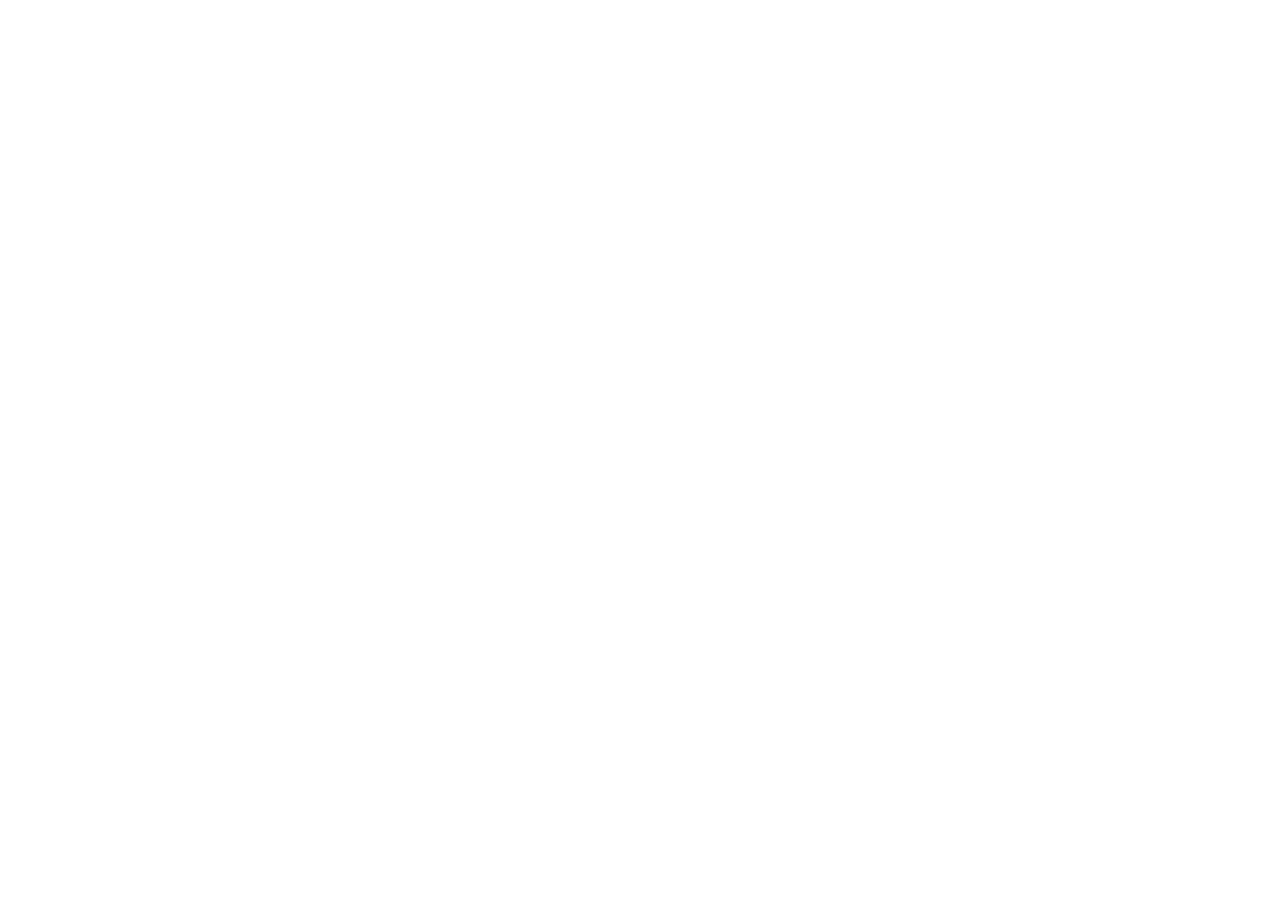
==== index.html @ 18c94d1d "subiendo estructura" ====
<!DOCTYPE html>
<html lang="es">
<head>
    <meta charset="UTF-8">
    <meta name="viewport" content="width=device-width, initial-scale=1.0">
    <link rel="stylesheet" href="/assets/css/style.css">
    <title>Curriculum Vitae: Cintia Sana.</title>
</head>
<body>
    
</body>
</html>
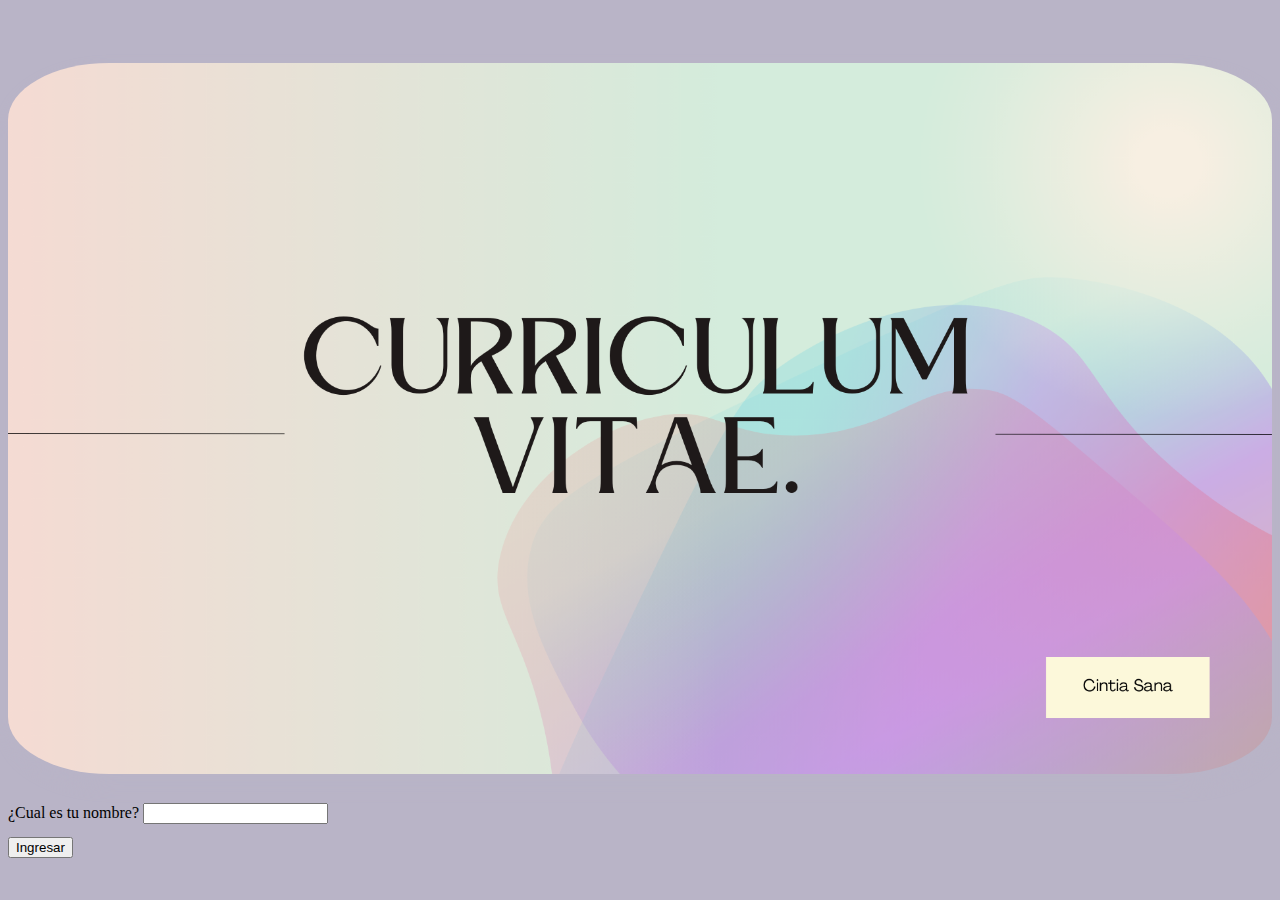
==== commit 9df2e192: "estructura HTML" ====
--- a/index.html
+++ b/index.html
@@ -4,9 +4,72 @@
     <meta charset="UTF-8">
     <meta name="viewport" content="width=device-width, initial-scale=1.0">
     <link rel="stylesheet" href="/assets/css/style.css">
+    <link href="https://cdn.jsdelivr.net/npm/bootstrap@5.3.1/dist/css/bootstrap.min.css" rel="stylesheet" integrity="sha384-4bw+/aepP/YC94hEpVNVgiZdgIC5+VKNBQNGCHeKRQN+PtmoHDEXuppvnDJzQIu9" crossorigin="anonymous">
     <title>Curriculum Vitae: Cintia Sana.</title>
 </head>
 <body>
+    <div id="portada" class="container text-center">
+        <div class="row">
+            <div class="col-1">
+            
+            </div>
+            <div class="col-10">
+                <img id="imgPortada" src="/assets/img/Portada.png" alt="Portada" width="100%" height="100%">
+            </div>
+            <div class="col-1">
+            
+            </div>
+        </div>
+    </div>
+
     
+
+    <div id="ingresoNombre" class="container text-center">
+        <div class="row">
+            <div class="col-1">
+                
+            </div>
+            <div class="col-10">
+                <form>
+                    <label for="nombre">¿Cual es tu nombre?</label>
+                    <input type="text" id="NombreUsuario">
+                </form>        
+            </div>
+            <div class="col-1">
+                
+            </div>
+        </div>
+    </div>
+
+
+    <div id="btnIngresar" class="container text-center">
+        <div class="row">
+            <div class="col-3">
+            
+            </div>
+            <div class="col-4">
+        
+            </div>
+            <div class="col-5">
+                <button type="button">Ingresar</button>
+            </div>
+        </div>
+    </div>
+
+        
+
+
+
+
+
+
+
+
+
+
+
+
+
+    <script src="https://cdn.jsdelivr.net/npm/bootstrap@5.3.1/dist/js/bootstrap.bundle.min.js" integrity="sha384-HwwvtgBNo3bZJJLYd8oVXjrBZt8cqVSpeBNS5n7C8IVInixGAoxmnlMuBnhbgrkm" crossorigin="anonymous"></script>
 </body>
 </html>--- a/assets/css/style.css
+++ b/assets/css/style.css
@@ -0,0 +1,25 @@
+/*{
+    border: solid 1px black;
+}
+*/
+body{
+    background-color: #B9B4C7;
+}
+
+#portada{
+    margin-top: 5%;
+    border:solid 1% black;
+}
+#imgPortada{
+    border-radius: 8%;
+    border:solid 1% black;
+    box-shadow: 5px 10px 18px #B9B4C7;
+}
+
+#ingresoNombre{
+    margin-top: 2%;
+}
+
+#btnIngresar{
+    margin-top: 1%;
+}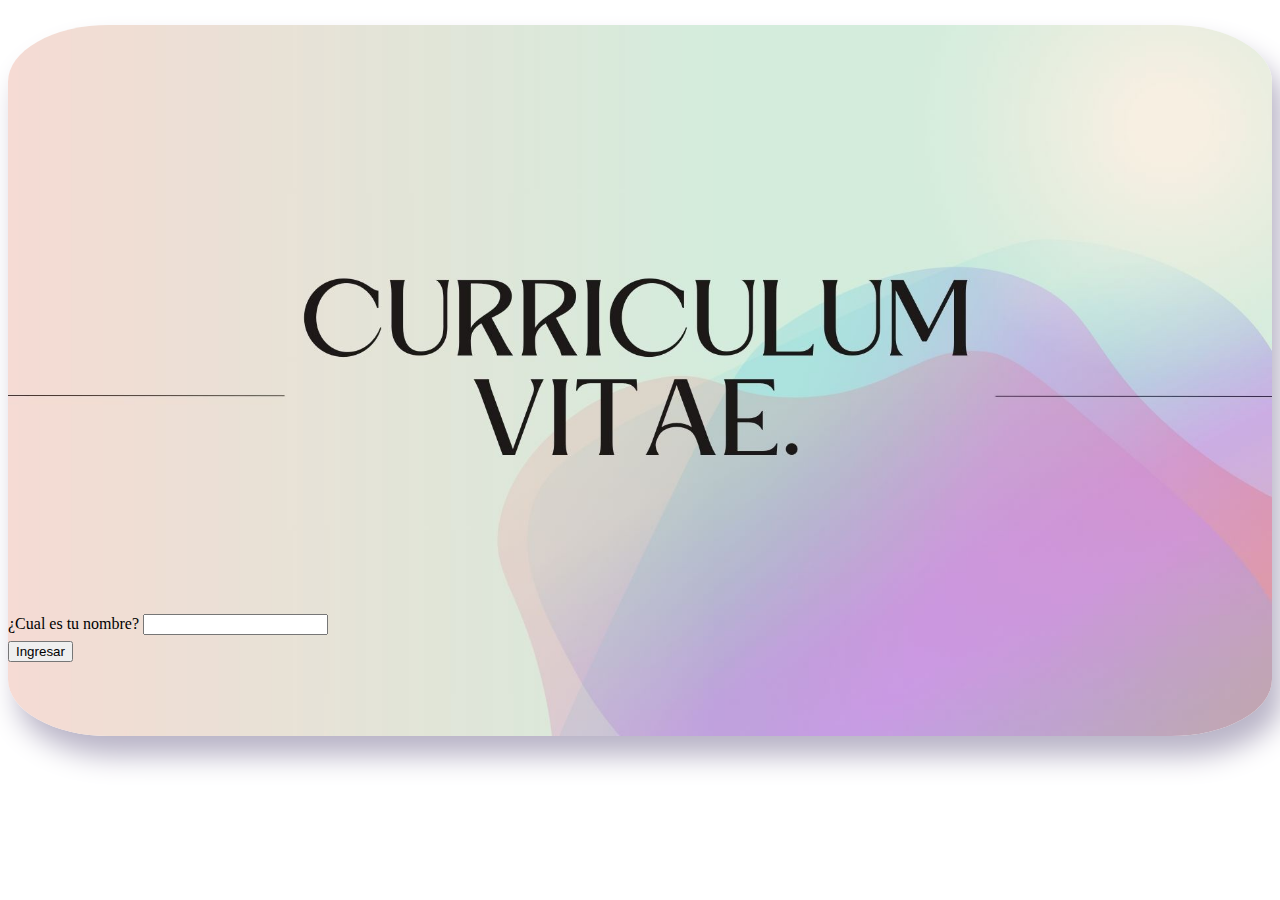
==== commit c65e83d4: "Portada" ====
--- a/index.html
+++ b/index.html
@@ -10,13 +10,13 @@
 <body>
     <div id="portada" class="container text-center">
         <div class="row">
-            <div class="col-1">
+            <div class="col">
             
             </div>
-            <div class="col-10">
-                <img id="imgPortada" src="/assets/img/Portada.png" alt="Portada" width="100%" height="100%">
+            <div class="col-12">
+                <img id="imgPortada" src="/assets/img/Portada.jpg" alt="Portada" width="100%" height="100%">
             </div>
-            <div class="col-1">
+            <div class="col">
             
             </div>
         </div>
@@ -29,7 +29,7 @@
             <div class="col-1">
                 
             </div>
-            <div class="col-10">
+            <div class="col-10 col-md-6 col-sm-4">
                 <form>
                     <label for="nombre">¿Cual es tu nombre?</label>
                     <input type="text" id="NombreUsuario">
@@ -50,8 +50,8 @@
             <div class="col-4">
         
             </div>
-            <div class="col-5">
-                <button type="button">Ingresar</button>
+            <div class="col-5 col-md-3 col-sm-2">
+                <button type="button" class="btn btn-light">Ingresar</button>
             </div>
         </div>
     </div>
--- a/assets/css/style.css
+++ b/assets/css/style.css
@@ -1,25 +1,20 @@
-/*{
-    border: solid 1px black;
-}
-*/
-body{
-    background-color: #B9B4C7;
-}
 
 #portada{
-    margin-top: 5%;
+    margin-top: 2%;
     border:solid 1% black;
 }
 #imgPortada{
     border-radius: 8%;
     border:solid 1% black;
-    box-shadow: 5px 10px 18px #B9B4C7;
+    box-shadow: 10px 20px 28px #B9B4C7;
 }
 
 #ingresoNombre{
-    margin-top: 2%;
+    margin-top: -10%;
+    border-radius: 1%;
 }
 
 #btnIngresar{
-    margin-top: 1%;
+    margin-top: 0.5%;
+    left: -15%;
 }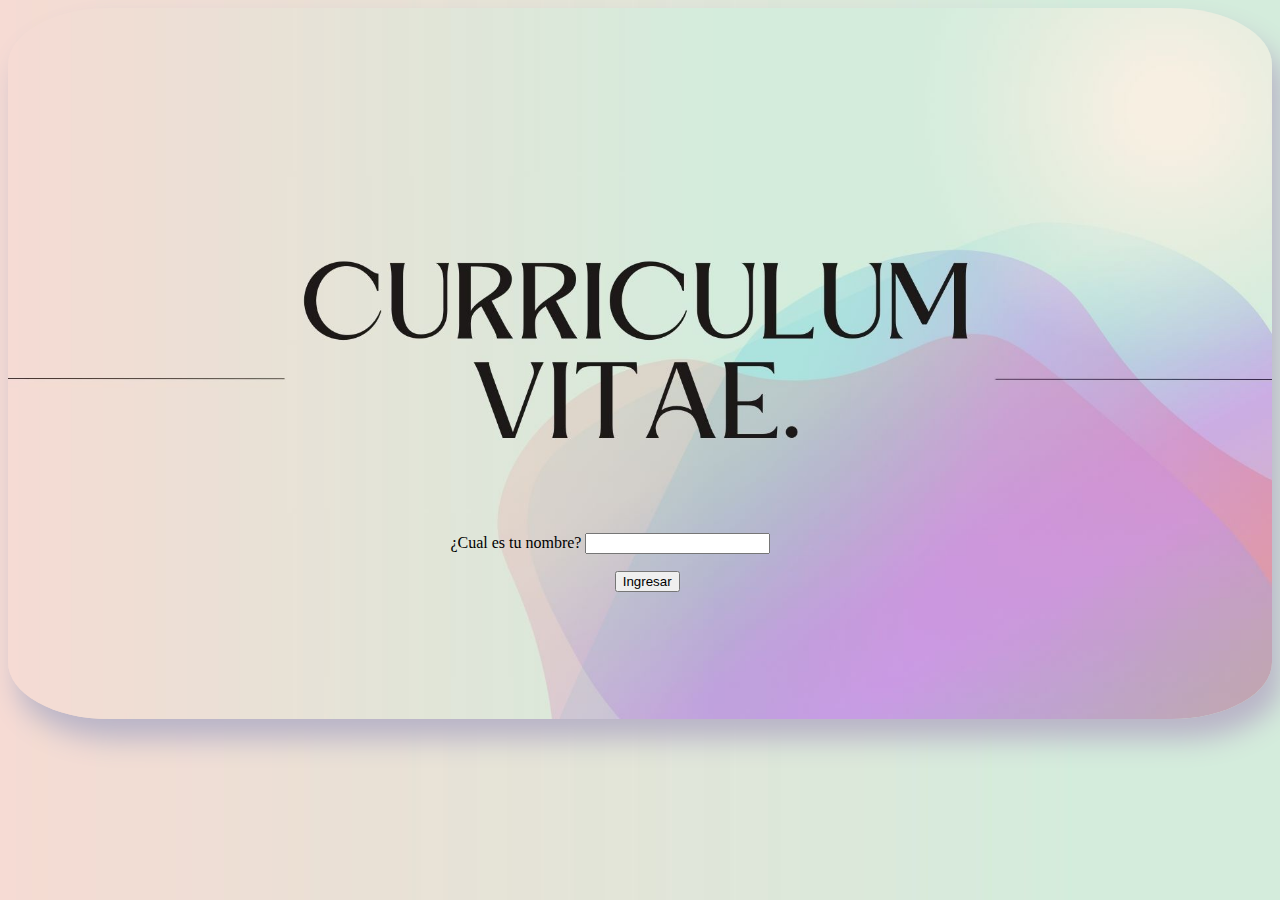
==== commit 19fbd68c: "final de estructura" ====
--- a/index.html
+++ b/index.html
@@ -3,18 +3,28 @@
 <head>
     <meta charset="UTF-8">
     <meta name="viewport" content="width=device-width, initial-scale=1.0">
-    <link rel="stylesheet" href="/assets/css/style.css">
+<!-- link css-->
+    <link rel="stylesheet" href="assets/css/style.css">
+<!--link de bootstrap-->    
     <link href="https://cdn.jsdelivr.net/npm/bootstrap@5.3.1/dist/css/bootstrap.min.css" rel="stylesheet" integrity="sha384-4bw+/aepP/YC94hEpVNVgiZdgIC5+VKNBQNGCHeKRQN+PtmoHDEXuppvnDJzQIu9" crossorigin="anonymous">
+<!--link font google-->    
+    <link rel="preconnect" href="https://fonts.googleapis.com">
+    <link rel="preconnect" href="https://fonts.gstatic.com" crossorigin>
+    <link href="https://fonts.googleapis.com/css2?family=Dancing+Script&family=Fascinate&family=Splash&display=swap" rel="stylesheet">
+<!--titulo -->    
     <title>Curriculum Vitae: Cintia Sana.</title>
+<!--icono de pestaña / favicon-->
+    <link rel="icon" href="assets/img/20220914_005945.ico">  
 </head>
 <body>
+    <section id="seccionPortada">
     <div id="portada" class="container text-center">
         <div class="row">
             <div class="col">
             
             </div>
             <div class="col-12">
-                <img id="imgPortada" src="/assets/img/Portada.jpg" alt="Portada" width="100%" height="100%">
+                <img id="imgPortada" src="./assets/img/Portada.jpg" alt="Portada" width="100%" height="90%">
             </div>
             <div class="col">
             
@@ -22,53 +32,32 @@
         </div>
     </div>
 
-    
 
-    <div id="ingresoNombre" class="container text-center">
-        <div class="row">
-            <div class="col-1">
-                
-            </div>
-            <div class="col-10 col-md-6 col-sm-4">
-                <form>
-                    <label for="nombre">¿Cual es tu nombre?</label>
-                    <input type="text" id="NombreUsuario">
-                </form>        
-            </div>
-            <div class="col-1">
-                
-            </div>
-        </div>
-    </div>
+    <div class="ingresarNombre">
+        <form>
+            <label>¿Cual es tu nombre?
+                <input type="texto" id="nombreUsuario" required>
+            </label>
+        </form> 
+        <button id="ingresarNombre" type="button" class="btn btn-light">Ingresar</button>
 
 
-    <div id="btnIngresar" class="container text-center">
-        <div class="row">
-            <div class="col-3">
-            
-            </div>
-            <div class="col-4">
-        
-            </div>
-            <div class="col-5 col-md-3 col-sm-2">
-                <button type="button" class="btn btn-light">Ingresar</button>
-            </div>
-        </div>
-    </div>
+</section>
+    <!--oculto hasta ingresar-->
+<section class="seccionMensaje" id="seccionMensaje" >
+    <h2 class="titulo">Curriculum Vitae: Cintia Sana.</h2>
+    <br>
+    <p id="mensaje" >Bienvenid@ <strong><span id="nom_inv">invitad@!!, </span></strong> mi nombre es Cintia Sana, vivo en Córdoba Argentina; actualmente trabajo como administrativa dentro de la cadena de supermecado Cencosud S.A. <br>
+    Me apasiona la automatización de procesos, mi trabajo consiste en simplicar tareas repetitiva en la area de administración; creando con la ayuda de Excel, pequeños sistemas que facilitan la manipulacion de datos e información. <br>
+    Por ésta razón decidí ampliar mis conocimientos estudiando Programación, para adquirir nuevas habilidades y seguir haciendo lo que me gusta; brindar soluciones eficaces para el usuario. <br>
+    Te invito a que veas mi desarrollo personal!!
+    </p>
 
-        
+    <button id="seguir" type="button" class="btn btn-light"><a href="desarrolloCV.html" target="_blank"> Seguir  </a></button>
+</section>
 
 
-
-
-
-
-
-
-
-
-
-
+    <script src="js/funciones.js"></script>
 
     <script src="https://cdn.jsdelivr.net/npm/bootstrap@5.3.1/dist/js/bootstrap.bundle.min.js" integrity="sha384-HwwvtgBNo3bZJJLYd8oVXjrBZt8cqVSpeBNS5n7C8IVInixGAoxmnlMuBnhbgrkm" crossorigin="anonymous"></script>
 </body>
--- a/assets/css/style.css
+++ b/assets/css/style.css
@@ -1,6 +1,6 @@
 
 #portada{
-    margin-top: 2%;
+    margin-top: .5%;
     border:solid 1% black;
 }
 #imgPortada{
@@ -9,12 +9,48 @@
     box-shadow: 10px 20px 28px #B9B4C7;
 }
 
-#ingresoNombre{
-    margin-top: -10%;
+.ingresarNombre{
     border-radius: 1%;
+    margin-top: -15%;
+    margin-left: 35%;
+    display: flexbox;
+}
+#ingresarNombre.btn.btn-light{
+    margin-left: 20%;
+    margin-top: 2%;
 }
 
 #btnIngresar{
-    margin-top: 0.5%;
-    left: -15%;
+    margin-top: -2%;
+    left: 15%;
+}
+/*#mensaje{
+    display: none;
+}*/
+
+.titulo{
+    margin-top: -5%;
+    text-align: center;
+    text-decoration-line: underline;
+}
+
+body{
+    background-image: url(/assets/img/fondo.jpg);
+}
+
+#seccionMensaje{
+    display: none;
+    font-family: 'Dancing Script', cursive;
+    font-size: 33px;
+    margin: 8%;
+}
+
+.seccionMensaje{
+    background-image: url(/assets/img/fondo.jpg);
+}
+
+#seguir.btn.btn-light{
+    font-size: 75%;
+    margin-top: -3%;
+    margin-left: 45%;
 }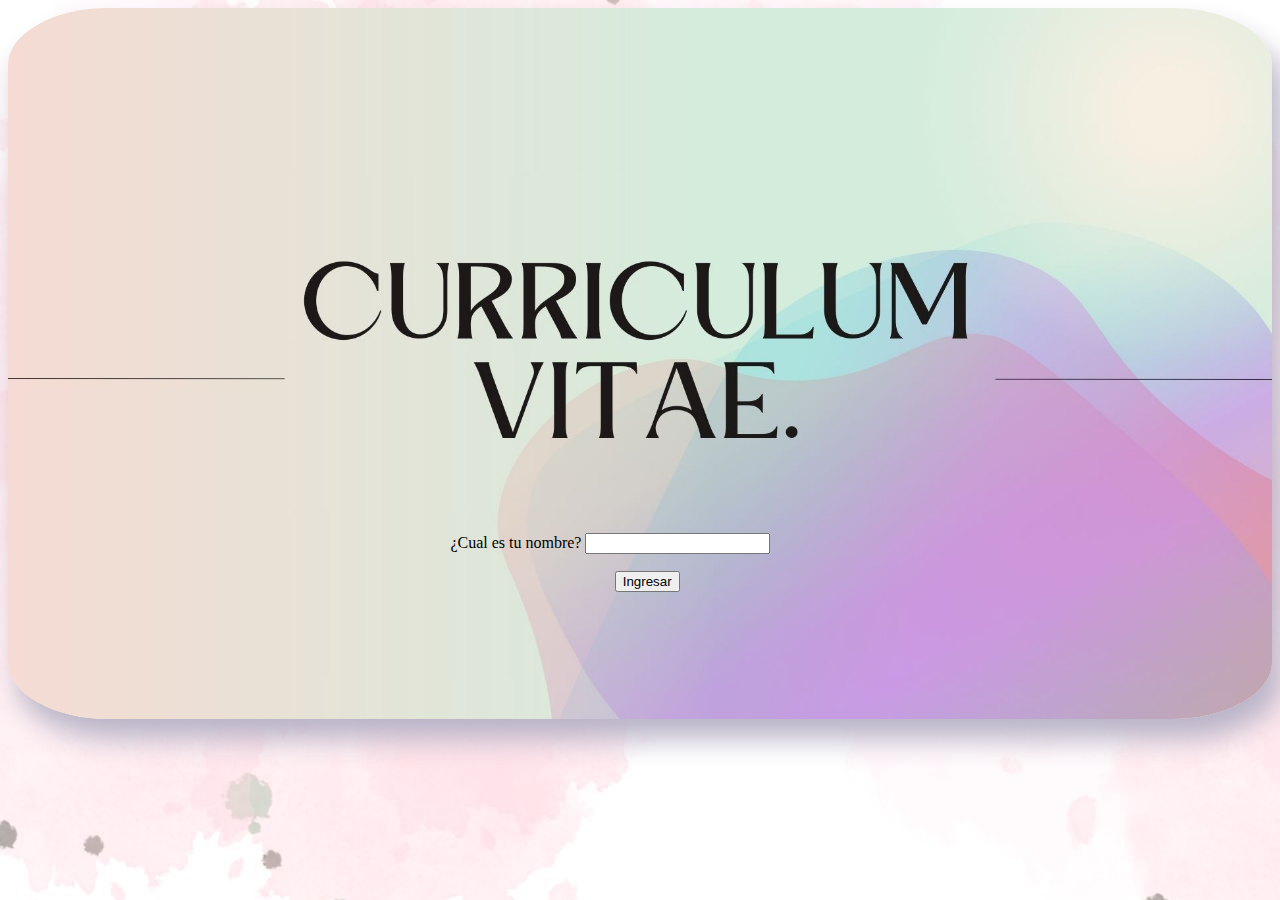
==== commit da363ff8: "final" ====
--- a/index.html
+++ b/index.html
@@ -47,8 +47,8 @@
 <section class="seccionMensaje" id="seccionMensaje" >
     <h2 class="titulo">Curriculum Vitae: Cintia Sana.</h2>
     <br>
-    <p id="mensaje" >Bienvenid@ <strong><span id="nom_inv">invitad@!!, </span></strong> mi nombre es Cintia Sana, vivo en Córdoba Argentina; actualmente trabajo como administrativa dentro de la cadena de supermecado Cencosud S.A. <br>
-    Me apasiona la automatización de procesos, mi trabajo consiste en simplicar tareas repetitiva en la area de administración; creando con la ayuda de Excel, pequeños sistemas que facilitan la manipulacion de datos e información. <br>
+    <p id="mensaje" >Bienvenid@ <strong><span id="nom_inv">invitad@!!, </span></strong> mi nombre es Cintia Sana, vivo en Córdoba Argentina; actualmente trabajo como administrativa dentro de una cadena de supermecado Cencosud S.A. <br>
+    Me apasiona la automatización de procesos, mi trabajo consiste en simplicar tareas repetitivas en la area de administración; creando con la ayuda de Excel, pequeños sistemas que facilitan la manipulacion de datos e información. <br>
     Por ésta razón decidí ampliar mis conocimientos estudiando Programación, para adquirir nuevas habilidades y seguir haciendo lo que me gusta; brindar soluciones eficaces para el usuario. <br>
     Te invito a que veas mi desarrollo personal!!
     </p>
--- a/assets/css/style.css
+++ b/assets/css/style.css
@@ -2,11 +2,13 @@
 #portada{
     margin-top: .5%;
     border:solid 1% black;
+    
 }
 #imgPortada{
     border-radius: 8%;
     border:solid 1% black;
     box-shadow: 10px 20px 28px #B9B4C7;
+    z-index: 10;
 }
 
 .ingresarNombre{
@@ -35,7 +37,9 @@
 }
 
 body{
-    background-image: url(/assets/img/fondo.jpg);
+    background-image: url(../img/poster3.jpg);
+    
+
 }
 
 #seccionMensaje{
@@ -45,9 +49,9 @@
     margin: 8%;
 }
 
-.seccionMensaje{
-    background-image: url(/assets/img/fondo.jpg);
-}
+/*.seccionMensaje{
+    background-image: url(../img/poster2.jpg);
+}*/
 
 #seguir.btn.btn-light{
     font-size: 75%;
